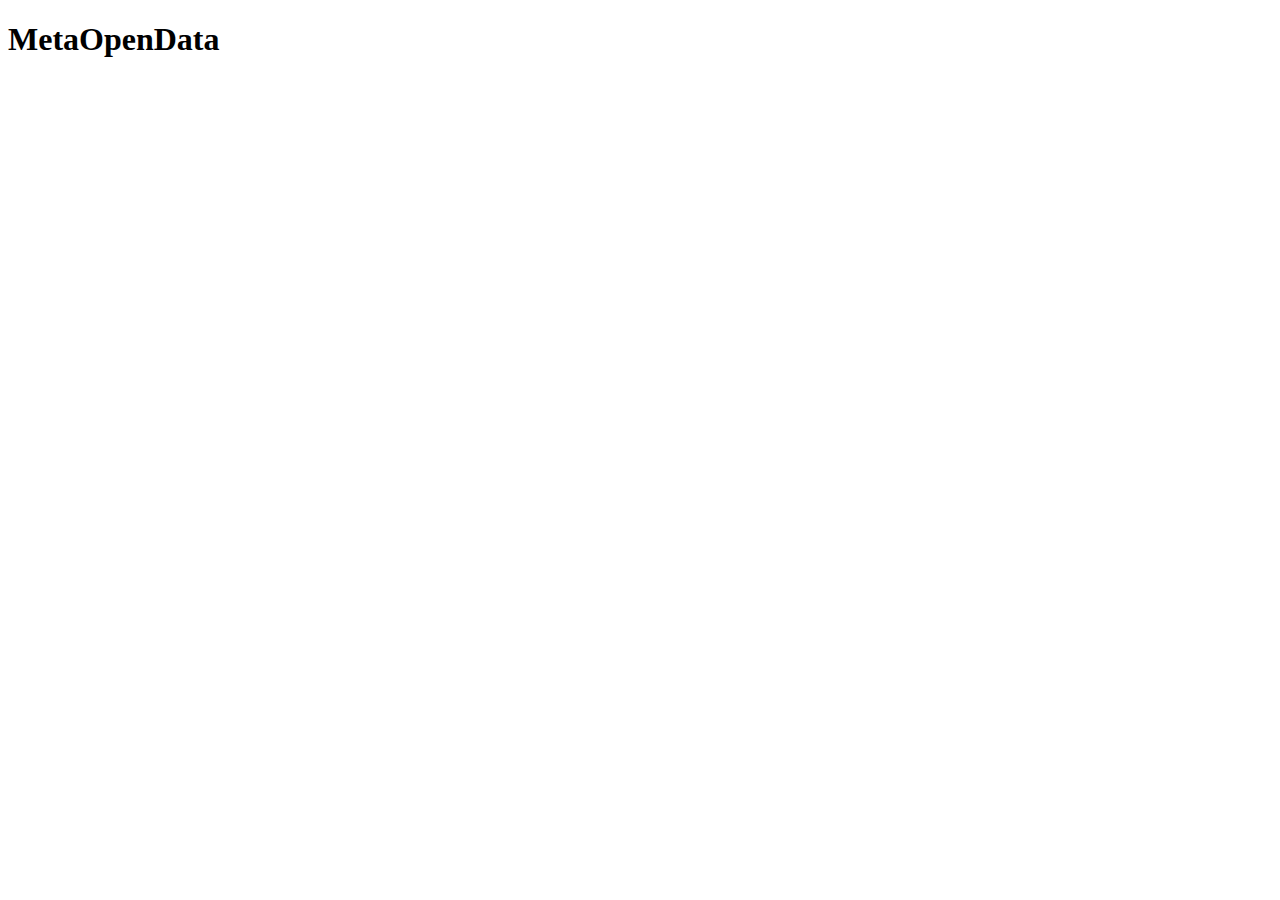
==== index.html @ 8454d479 "markup index.html" ====
<!DOCTYPE html>
<html>
<head>
    <title>MetaOpenData</title>
    <meta charset="utf-8"/>
    <link rel="stylesheet" href="index.css">
    <link rel="shortcut icon" href="resources/img/mundialis_bildmarke_web.ico" type="image/x-icon" />
</head>
<body>
  <h1>MetaOpenData</h1>
</body>
</html>
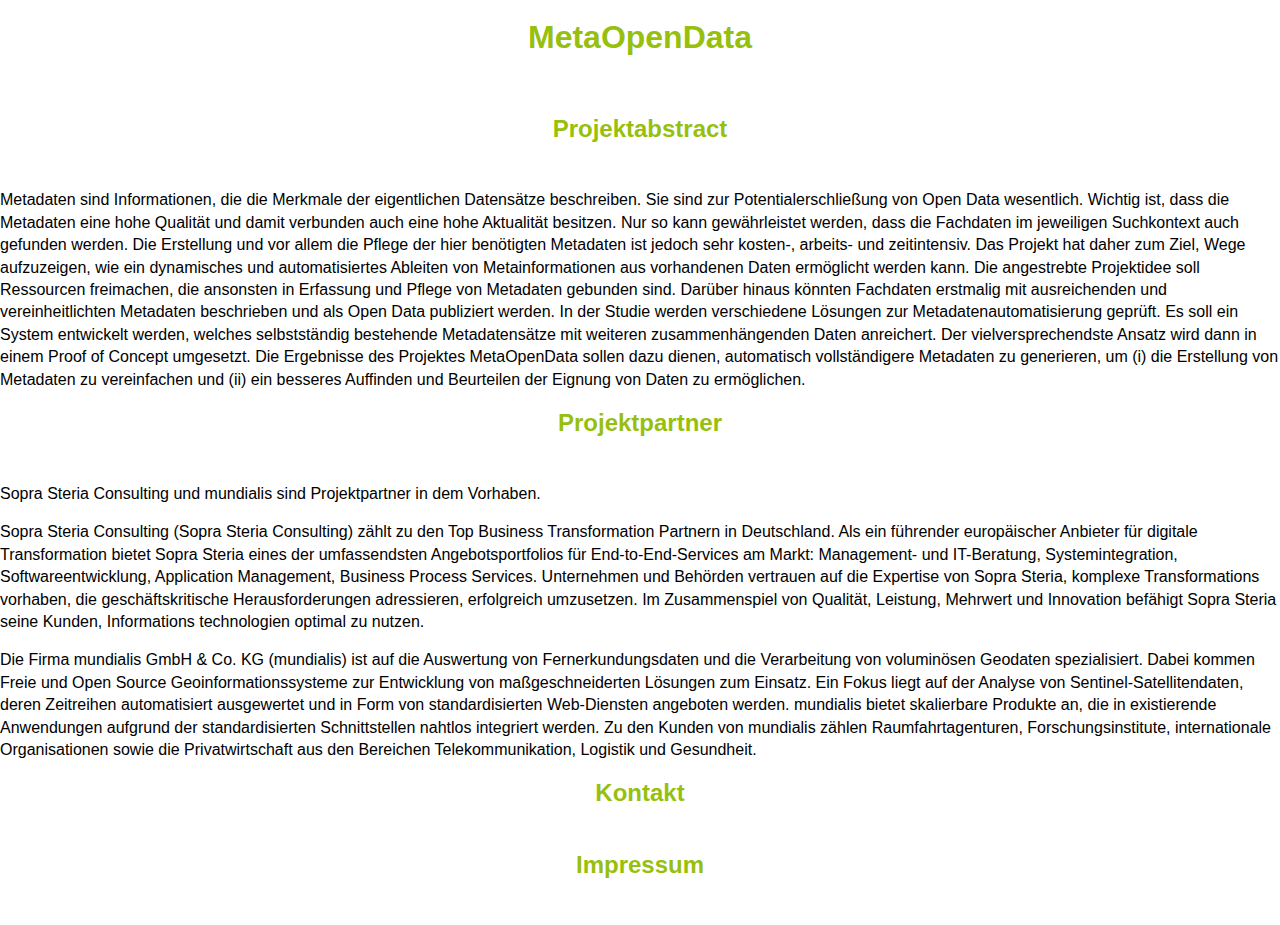
==== commit d2c25917: "index.html test" ====
--- a/index.html
+++ b/index.html
@@ -8,5 +8,19 @@
 </head>
 <body>
   <h1>MetaOpenData</h1>
+   <h2>Projektabstract</h2>
+    <p> Metadaten sind Informationen, die die Merkmale der eigentlichen Datensätze beschreiben. Sie sind zur Potentialerschließung von Open Data wesentlich. Wichtig ist, dass die Metadaten eine hohe Qualität und damit verbunden auch eine hohe Aktualität besitzen. Nur so kann gewährleistet werden, dass die Fachdaten im jeweiligen Suchkontext auch gefunden werden. Die Erstellung und vor allem die Pflege der hier benötigten Metadaten ist jedoch sehr kosten-, arbeits- und zeitintensiv.
+        Das Projekt hat daher zum Ziel, Wege aufzuzeigen, wie ein dynamisches und automatisiertes Ableiten von Metainformationen aus vorhandenen Daten ermöglicht werden kann. Die angestrebte Projektidee soll Ressourcen freimachen, die ansonsten in Erfassung und Pflege von Metadaten gebunden sind. Darüber hinaus könnten Fachdaten erstmalig mit ausreichenden und vereinheitlichten Metadaten beschrieben und als Open Data publiziert werden.
+        In der Studie werden verschiedene Lösungen zur Metadatenautomatisierung geprüft. Es soll ein System entwickelt werden, welches selbstständig bestehende Metadatensätze mit weiteren zusammenhängenden Daten anreichert. Der vielversprechendste Ansatz wird dann in einem Proof of Concept umgesetzt. Die Ergebnisse des Projektes MetaOpenData sollen dazu dienen, automatisch vollständigere Metadaten zu generieren, um (i) die Erstellung von Metadaten zu vereinfachen und (ii) ein besseres Auffinden und Beurteilen der Eignung von Daten zu ermöglichen. 
+    </p>
+   <h2>Projektpartner</h2>
+    <p> Sopra Steria Consulting und mundialis sind Projektpartner in dem Vorhaben.</p>
+     <p> Sopra Steria Consulting (<a href="http://www.soprasteria.de/">Sopra Steria Consulting</a>) zählt zu den Top Business Transformation Partnern in Deutschland. Als ein führender europäischer Anbieter für digitale Transformation bietet Sopra Steria eines der umfassendsten Angebotsportfolios für End-to-End-Services am Markt: Management- und IT-Beratung, Systemintegration, Softwareentwicklung, Application Management, Business Process Services. Unternehmen und Behörden vertrauen auf die Expertise von Sopra Steria, komplexe Transformations vorhaben, die geschäftskritische Herausforderungen adressieren, erfolgreich umzusetzen. Im Zusammenspiel von Qualität, Leistung, Mehrwert und Innovation befähigt Sopra Steria seine Kunden, Informations technologien optimal zu nutzen.
+        </p>
+     <p> Die Firma mundialis GmbH & Co. KG (<a href="https://www.mundialis.de">mundialis</a>) ist auf die Auswertung von Fernerkundungsdaten und die Verarbeitung von voluminösen Geodaten spezialisiert. Dabei kommen Freie und Open Source Geoinformationssysteme zur Entwicklung von maßgeschneiderten Lösungen zum Einsatz. Ein Fokus liegt auf der Analyse von Sentinel-Satellitendaten, deren Zeitreihen automatisiert ausgewertet und in Form von standardisierten Web-Diensten angeboten werden. mundialis bietet skalierbare Produkte an, die in existierende Anwendungen aufgrund der standardisierten Schnittstellen nahtlos integriert werden. Zu den Kunden von mundialis zählen Raumfahrtagenturen, Forschungsinstitute, internationale Organisationen sowie die Privatwirtschaft aus den Bereichen Telekommunikation, Logistik und Gesundheit. 
+        </p>
+    <h2>Kontakt</h2>
+    <h2>Impressum</h2>
+    
 </body>
 </html>
--- a/index.css
+++ b/index.css
@@ -0,0 +1,127 @@
+html {
+    background: url('resources/img/bonn_040302.jpg') center/cover no-repeat fixed;
+}
+
+body {
+  /*text-align: justify;*/
+  font-family: 'Open Sans', 'Helvetica Neue', helvetica, arial, verdana, sans-serif;
+  line-height: 1.4em;
+  margin: 0;
+  /*color: #404040;*/
+  /*font-weight: 300;*/
+}
+
+#logo {
+    margin: 1em;
+    background-color: rgba(255,255,255,0.3);
+    padding: 0.2em;
+    -webkit-box-shadow: 2px 2px 190px 80px rgba(255,255,255,0.34);
+    -moz-box-shadow: 2px 2px 190px 80px rgba(255,255,255,0.34);
+    -ms-box-shadow: 2px 2px 190px 80px rgba(255,255,255,0.34);
+    -o-box-shadow: 2px 2px 190px 80px rgba(255,255,255,0.34);
+    box-shadow: 2px 2px 190px 80px rgba(255,255,255,0.34);
+}
+
+h1, h2 {
+    color: #97BF0D;
+    margin-bottom: 2em;
+    text-align: center;
+    line-height: 1em;
+}
+
+a {
+    text-decoration: none;
+    color: #000;
+}
+
+button.navbtn {
+    position: fixed;
+    top: 10px;
+    right: 10px;
+    width: 30px;
+    height: 30px;
+    background: url('resources/img/menu.png') no-repeat 50% 50%, #97BF0D;
+    background-size: contain;
+    border: #97BF0D solid 5px;
+}
+
+ol.navigation {
+    display: none;
+    position: fixed;
+    top: 10px;
+    right: 50px;
+    background: rgba(255,255,255,0.94);
+    padding: 1em;
+    padding-left: 2em;
+    font-size: 0.8em;
+    margin: 0;
+}
+
+ol.navigation a:hover {
+    background-color: #97BF0D;
+    color: #fff;
+}
+
+main {
+  background-color: rgba(255,255,255,0.94);
+  padding: 2em;
+  margin: auto;
+  margin-top: 3em;
+  border-radius: 3px;
+  z-index:2;
+  -webkit-box-shadow: 2px 2px 190px 80px rgba(0,0,0,0.34);
+  -moz-box-shadow: 2px 2px 190px 80px rgba(0,0,0,0.34);
+  -ms-box-shadow: 2px 2px 190px 80px rgba(0,0,0,0.34);
+  -o-box-shadow: 2px 2px 190px 80px rgba(0,0,0,0.34);
+  box-shadow: 2px 2px 190px 80px rgba(0,0,0,0.34);
+}
+
+.flexparent {
+    display: flex;
+    flex-wrap: wrap;
+}
+
+.flexchild {
+    width: 20%;
+    text-align: center;
+    border: solid #97BF0D 1px;
+    padding: 1%;
+    margin: 1%;
+    display: flex;
+    flex-direction: column;
+    justify-content: space-between;
+}
+
+.flexchildhalf {
+    width: 45%;
+}
+
+.flexchild:hover {
+    box-shadow: 0px 0px 0px 2px rgba(0,0,0,0.34);
+}
+
+.event > .maininfo {
+    text-align: left;
+    letter-spacing: 0.15em;
+}
+
+.event > .moreinfos {
+    transition: visibility 0s, opacity 0.5s linear;
+    visibility: hidden;
+    opacity: 0;
+}
+
+.event:hover > .moreinfos {
+    visibility: visible;
+    opacity: 1;
+}
+
+img.blockimg {
+    width: 80%;
+    display: block;
+    margin: 2em;
+}
+
+img.fleximg {
+    width: 100%;
+}
